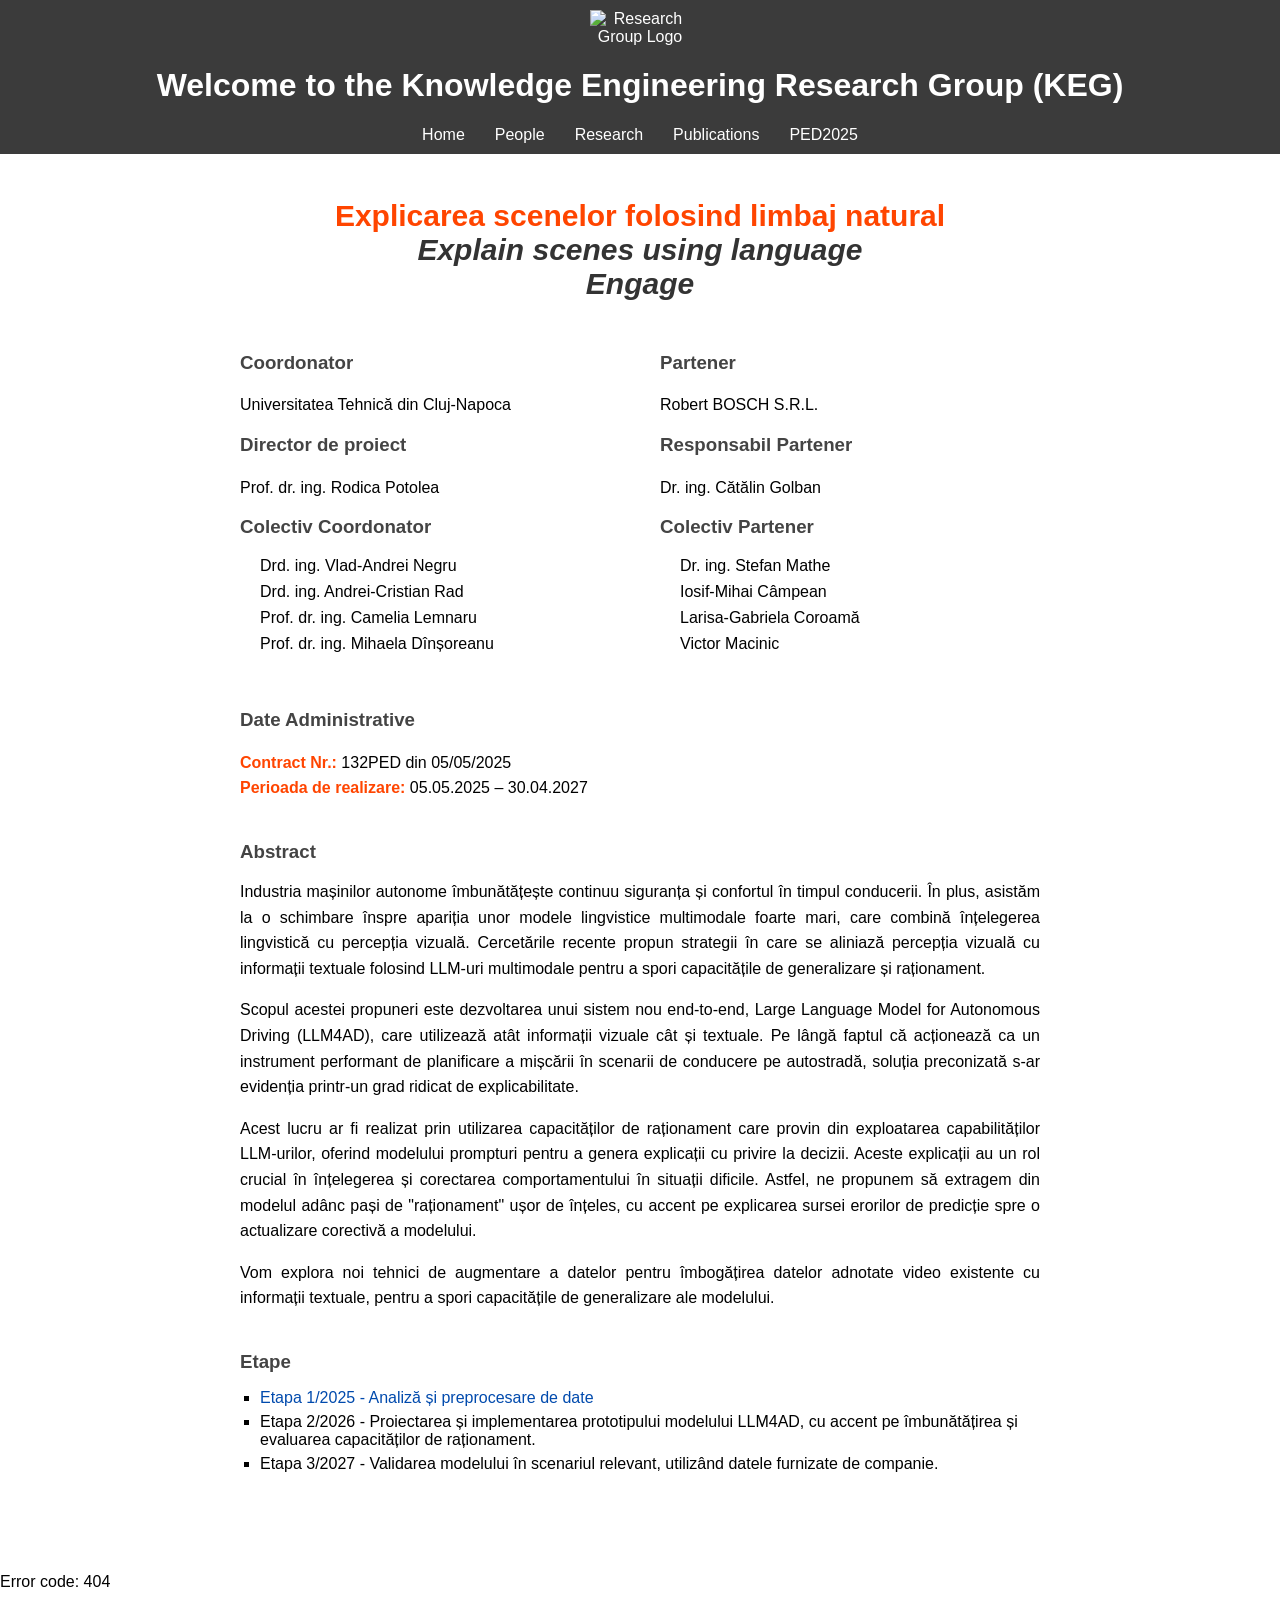
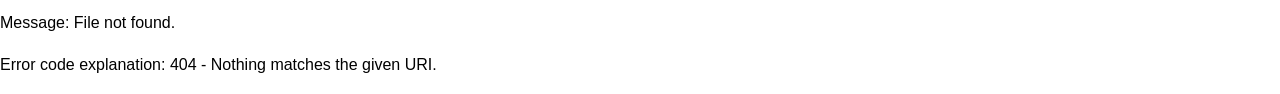
==== ped2025.html @ a37d62c6 "Added files for the ped project" ====
<!DOCTYPE html>
<html lang="en">
<head>
    <meta charset="UTF-8">
    <meta name="viewport" content="width=device-width, initial-scale=1.0">
    <title>PED 2025</title>
    <link rel="stylesheet" href="css/style.css">
    <link rel="icon" href="./images/keg_logo.png" type="image/png">
</head>

<body>
    <div id="header-placeholder"></div>

    <main>
        <section id="raport" class="about-section">

            <h2><strong>Explicarea scenelor folosind limbaj natural</strong><br>
            <em>Explain scenes using language</em><br>
            <em>Engage</em></h2>
            <br><br>
            <div class="two-columns">
                
                <!-- RIGHT COLUMN -->
                <div class="col-right">
                    <h3>Coordonator</h3>
                    <p>Universitatea Tehnică din Cluj-Napoca</p>

                    <h3>Director de proiect</h3>
                    <p>Prof. dr. ing. Rodica Potolea</p>

                    <h3>Colectiv Coordonator</h3>
                    <ul>
                        <li>Drd. ing. Vlad-Andrei Negru</li>
                        <li>Drd. ing. Andrei-Cristian Rad</li>
                        <li>Prof. dr. ing. Camelia Lemnaru</li>
                        <li>Prof. dr. ing. Mihaela Dînșoreanu</li>
                    </ul>
                </div>
                
                <!-- LEFT COLUMN -->
                <div class="col-left">
                    <h3>Partener</h3>
                    <p>Robert BOSCH S.R.L.</p>

                    <h3>Responsabil Partener</h3>
                    <p>Dr. ing. Cătălin Golban</p>

                    <h3>Colectiv Partener</h3>
                    <ul>
                        <li>Dr. ing. Stefan Mathe</li>
                        <li>Iosif-Mihai Câmpean</li>
                        <li>Larisa-Gabriela Coroamă</li>
                        <li>Victor Macinic</li>
                    </ul>
                </div>

                

            </div>

            <!-- CONTENT BELOW THE TWO COLUMNS -->
            <div class="below-columns">
                <h3>Date Administrative</h3>
                <p>
                    <strong>Contract Nr.:</strong> 132PED din 05/05/2025<br>
                    <strong>Perioada de realizare:</strong> 05.05.2025 – 30.04.2027<br>
                </p>
            </div>

        </section>
        <!-- ABSTRACT SECTION -->
        <section id="abstract" class="abstract-section">
            <h3>Abstract</h3>
            <p>
                Industria mașinilor autonome îmbunătățește continuu siguranța și confortul în timpul conducerii. 
                În plus, asistăm la o schimbare înspre apariția unor modele lingvistice multimodale foarte mari, 
                care combină înțelegerea lingvistică cu percepția vizuală. Cercetările recente propun strategii în 
                care se aliniază percepția vizuală cu informații textuale folosind LLM-uri multimodale pentru a 
                spori capacitățile de generalizare și raționament.
            </p>
            <p>
                Scopul acestei propuneri este dezvoltarea unui sistem nou end-to-end, Large Language Model for 
                Autonomous Driving (LLM4AD), care utilizează atât informații vizuale cât și textuale. Pe lângă 
                faptul că acționează ca un instrument performant de planificare a mișcării în scenarii de conducere 
                pe autostradă, soluția preconizată s-ar evidenția printr-un grad ridicat de explicabilitate.
            </p>
            <p>
                Acest lucru ar fi realizat prin utilizarea capacităților de raționament care provin din exploatarea 
                capabilităților LLM-urilor, oferind modelului prompturi pentru a genera explicații cu privire la 
                decizii. Aceste explicații au un rol crucial în înțelegerea și corectarea comportamentului în 
                situații dificile. Astfel, ne propunem să extragem din modelul adânc pași de "raționament" ușor 
                de înțeles, cu accent pe explicarea sursei erorilor de predicție spre o actualizare corectivă a 
                modelului.
            </p>
            <p>
                Vom explora noi tehnici de augmentare a datelor pentru îmbogățirea datelor adnotate video existente 
                cu informații textuale, pentru a spori capacitățile de generalizare ale modelului.
            </p>
        </section>

        <!-- ETAPE SECTION -->
        <section id="etape" class="etape-section">
            <h3>Etape</h3>

            <ul class="etape-list">
                <li><a href="etapa1.html">Etapa 1/2025 - Analiză și preprocesare de date</a></li>
                <li>Etapa 2/2026 - Proiectarea și implementarea prototipului modelului LLM4AD, cu accent pe îmbunătățirea și evaluarea capacităților de raționament.</a></li>
                <li>Etapa 3/2027 - Validarea modelului în scenariul relevant, utilizând datele furnizate de companie.</a></li>
            </ul>
        </section>
    </main>

    <div id="footer-placeholder"></div>



    <!-- Load header -->
    <script>
        document.addEventListener("DOMContentLoaded", function () {
            const headerPlaceholder = document.getElementById("header-placeholder");

            fetch("header.html")
                .then(response => response.text())
                .then(data => {
                    headerPlaceholder.innerHTML = data;
                })
                .catch(error => console.error('Error loading header:', error));
        });
    </script>

    <!-- Load footer -->
    <script>
        document.addEventListener("DOMContentLoaded", function () {
            const footerPlaceholder = document.getElementById("footer-placeholder");

            fetch("footer.html")
                .then(response => response.text())
                .then(data => {
                    footerPlaceholder.innerHTML = data;
                })
                .catch(error => console.error('Error loading footer:', error));
        });
    </script>
</body>
</html>
---- css/style.css ----
/* css/style.css */
html, body {
    height: 100%; /* Make sure the body and html elements take the full height of the page */
    margin: 0;
}

body {
    font-family: Arial, sans-serif;
}

/* Style for the header and footer */
header, footer {
    background-color: #3B3B3B; 
    color: white;  /* text */
    text-align: center; 
    box-sizing: border-box;
    width: 100%;  /* Ensure the header spans the full width */
    justify-content: space-between; /* Space out logo, heading, and nav */
    padding: 10px 20px; /* Padding for spacing */
    flex-wrap: wrap; /* Allow elements to wrap on small screens */
}

footer p {
    color: #000000;
}

nav {
    display: flex;
    justify-content: center;
}

#logo {
    max-width: 100px; /* Limit the size of the logo */
    height: auto;
}

.copyright {
    text-align: center;
    margin-left: auto;
}

.footerContainer {
    position: relative;
    display: flex;
    align-items: center;
    height: 150px;
}

.utcnLogo {
    position: absolute;
    left: 50%;
    transform: translateX(-50%);
}

body {
    font-family: Arial, sans-serif;
    margin: 0;
    padding: 0;
    display: flex;
    flex-direction: column;
}



main {
    flex: 1; /* This ensures the main content takes up all available space */
    margin: auto;
    max-width: 800px;
}

@media screen and (max-width: 765px) {
    main {
        max-width: 90vw;
    }
}


h1 {
    color: white;  /* White text */
}

h2 {
    color: #333;
    margin-bottom: 0.5em;
    text-align: center;
    font-size: 30px;
    padding-top: 20px;
}

h3 {
    color: #444;
}

nav a {
    color: #fff;
    margin: 0 15px;
    text-decoration: none;
}


p {
    text-align: justify;
    line-height: 1.6; /* Optional: improves readability */
}


ul {
    list-style-type: none;
    padding-left: 0;
}

ul li {
    margin: 0.5em 0;
}


.about-section ul {
    padding-left: 20px; /* Parent list */
}

strong {
    color: orangered;
}




/*  */
/*  */
/* People page styles */
/*  */
/*  */
.staff-section, .phd-graduates-section, .phd-students-section, .former-members-section {
    grid-template-columns: repeat(auto-fill, minmax(250px, 1fr));
    gap: 15px;
}

.staff-section {
    display: flex;
    flex-wrap: wrap;      /* Ensures members wrap onto new lines as needed */
    gap: 20px;            /* Adds space between each .member-info div */
    justify-content: center;
    margin-bottom: 40px;
}

.our-team {
    margin-bottom: 30px;
}

.member-info {
    display: flex;
    flex-wrap: wrap;
    align-items: center;
    margin-bottom: 20px;
    background: #fff;
    padding: 15px;
    border: 1px solid #ddd;
    border-radius: 8px;
    box-shadow: 0 4px 8px rgba(0,0,0,0.1);
    text-align: left; /* Changed to left-align text within the details */
    max-width: 95vw; /* Only applies for screen widths below 765px */
}

.member-photo {
    width: 140px;  /* Adjust size as needed */
    height: 140px; /* Ensure it’s square */
    border-radius: 50%; /* Makes the photo circular */
    margin-right: 15px;
    object-fit: cover; /* Ensures the image scales nicely */
    margin-left: 16px;

    @media (max-width: 768px) {
        margin: auto;
        margin-bottom: 12px;
    }
}

.member-info name {
    font-size: 30px;
    font-weight: bold;
}



.member-info p {
    margin: 5px 0;
    text-align: center;
}

.member-info .name {
    font-weight: bold;
}

.member-info .position {
    font-style: italic;
}

.member-info .email, .member-info .phone {
    color: orangered;
}

.member-info a {
    color: orangered;
    text-decoration: none;
}

.member-info a:hover {
    text-decoration: underline;
}

.member-info a:hover {
    text-decoration: underline;
}




.students li, .phd-graduates li {
    background: #fff;
    margin: 8px 0;
    padding: 16px;
    border-radius: 4px;
    border: 1px solid #ddd;
    box-shadow: 0 4px 8px rgba(0,0,0,0.1);
    font-size: 16px;
    color: #444;
    font-weight: bold;
}

.phd-graduates-section ul li, .phd-students-section ul li {
    margin-bottom: 20px;
    background: #fff;
    padding: 15px;
    border: 1px solid #ddd;
    border-radius: 8px;
    box-shadow: 0 4px 8px rgba(0,0,0,0.1);
    text-align: center;
}



/*  */
/*  */
/* Research page style */
/*  */
/*  */


.research-section h1 {
    font-size: 36px;
}

.research-section h2 {
    text-align: center;
    font-size: 30px;
    padding-top: 40px;
}

.research-section h3 {
    font-size: 24px;
    color: orangered;
}

.research-section h4 {
    font-size: 24px;
    color: orangered;
    text-align: center;
}

.research-section h5 {
    font-size: 20px;
    margin-block-end: 0em;
}





.research-section ul {
    padding-left: 20px; /* Parent list */
}

.research-section ul ul {
    padding-left: 40px; /* Indentation for nested lists */
}

.research-section li {
    text-align: justify;
}


.research-section a {
    color: orangered;
}
.projects-section a {
    color: orangered;
}
.datasets-section a {
    color: orangered;
}

/*  */
/*  */
/* Publications page style */
/*  */
/*  */


.publication-section {
    display: flex;
    flex-wrap: wrap;
    justify-content: center; /* Center the content horizontally */
    gap: 40px; /* Space between the boxes */
    width: 100%;
    margin: auto; /* Center the entire container on the page */
    max-width: 90vw; /* Only applies for screen widths below 765px */
}


.highlighted-publication {
    background-color: #fef7e3;
    border-left: 5px solid #ffb300;
    padding: 15px 15px 3px 15px;
    border-radius: 8px;
    box-shadow: 0 0 10px rgba(0, 0, 0, 0.1);
    width: calc(33.33% - 40px); /* Adjust for three columns, minus gap */
    min-width: 200px; /* Ensures items don't shrink too small on smaller screens */
    max-width: 400px; /* Limits the maximum width per item */
    flex-grow: 1; /* Allows items to grow equally */
    flex-shrink: 0; /* Prevents shrinking */
}


.highlighted-publication .authors {
    font-size: 14px;
    color: #555;
}
.highlighted-publication .details {
    font-size: 12px;
    color: #777;
}

.highlighted-publication .title {
    font-size: 18px;
    font-weight: bold;
    padding-bottom: 12px;
}

.highlighted-publication .title a {
    color: orangered;
}

.publication-section2 {
    display: grid;
    flex-wrap: wrap;
    justify-content: center; /* Center the content horizontally */
    gap: 20px; /* Space between the boxes */
    width: 100%;
    margin: auto; /* Center the entire container on the page */
    max-width: 90vw; /* Only applies for screen widths below 765px */
}

.simpler-publication {
    margin-bottom: 3%;
    border-radius: 8px;
    text-align: justify;
}

.simpler-publication .title{
    font-size: 20px;
    color: #555;
    margin-bottom: 5px;
}

.simpler-publication .title a{
    color: #555;
}

.simpler-publication .authors {
    font-size: 17px;
    color: #555;
    margin-bottom: 5px;
}

.simpler-publication .details {
    font-size: 14px;
    color: #555;
}


.dataset-section {
    margin-bottom: 30px;
}

.dataset-section a {
    color: #444;
    text-decoration: none;
}

.dataset-section a:hover {
    text-decoration: underline;
}

.download-link {
    display: block;
    margin-top: 10px;
    font-weight: bold;
}


/*  */
/*  */
/* PED2025 page style */
/*  */
/*  */



.two-columns {
    display: flex;
    justify-content: space-between;
    gap: 40px;
    margin-bottom: 40px;
}

.col-left,
.col-right {
    width: 48%;      /* Adjust if you want narrower or wider columns */
}

.below-columns {
    margin-top: 20px;
}

/* Optional styles to make columns look cleaner */
.two-columns h3 {
    margin-top: 0;
}

.abstract-section {
    margin-top: 40px;
}

.abstract-section h3 {
    margin-bottom: 10px;
}

.etape-section {
    margin-top: 40px;
}

.etape-section h3 {
    margin-bottom: 10px;
}

.etape-list {
    list-style-type: square; /* or circle, disc, none */
    padding-left: 20px;
}

.etape-list li {
    margin: 6px 0;
}

.etape-list a {
    text-decoration: none;
    color: #004aad; /* Adjust to your theme */
    font-weight: 500;
}

.etape-list a:hover {
    text-decoration: underline;
}

.publicatie-link {
    text-decoration: none;
    color: #004aad; /* sau culoarea temei tale */
}

.publicatie-link:hover {
    text-decoration: underline;
    cursor: pointer;
}
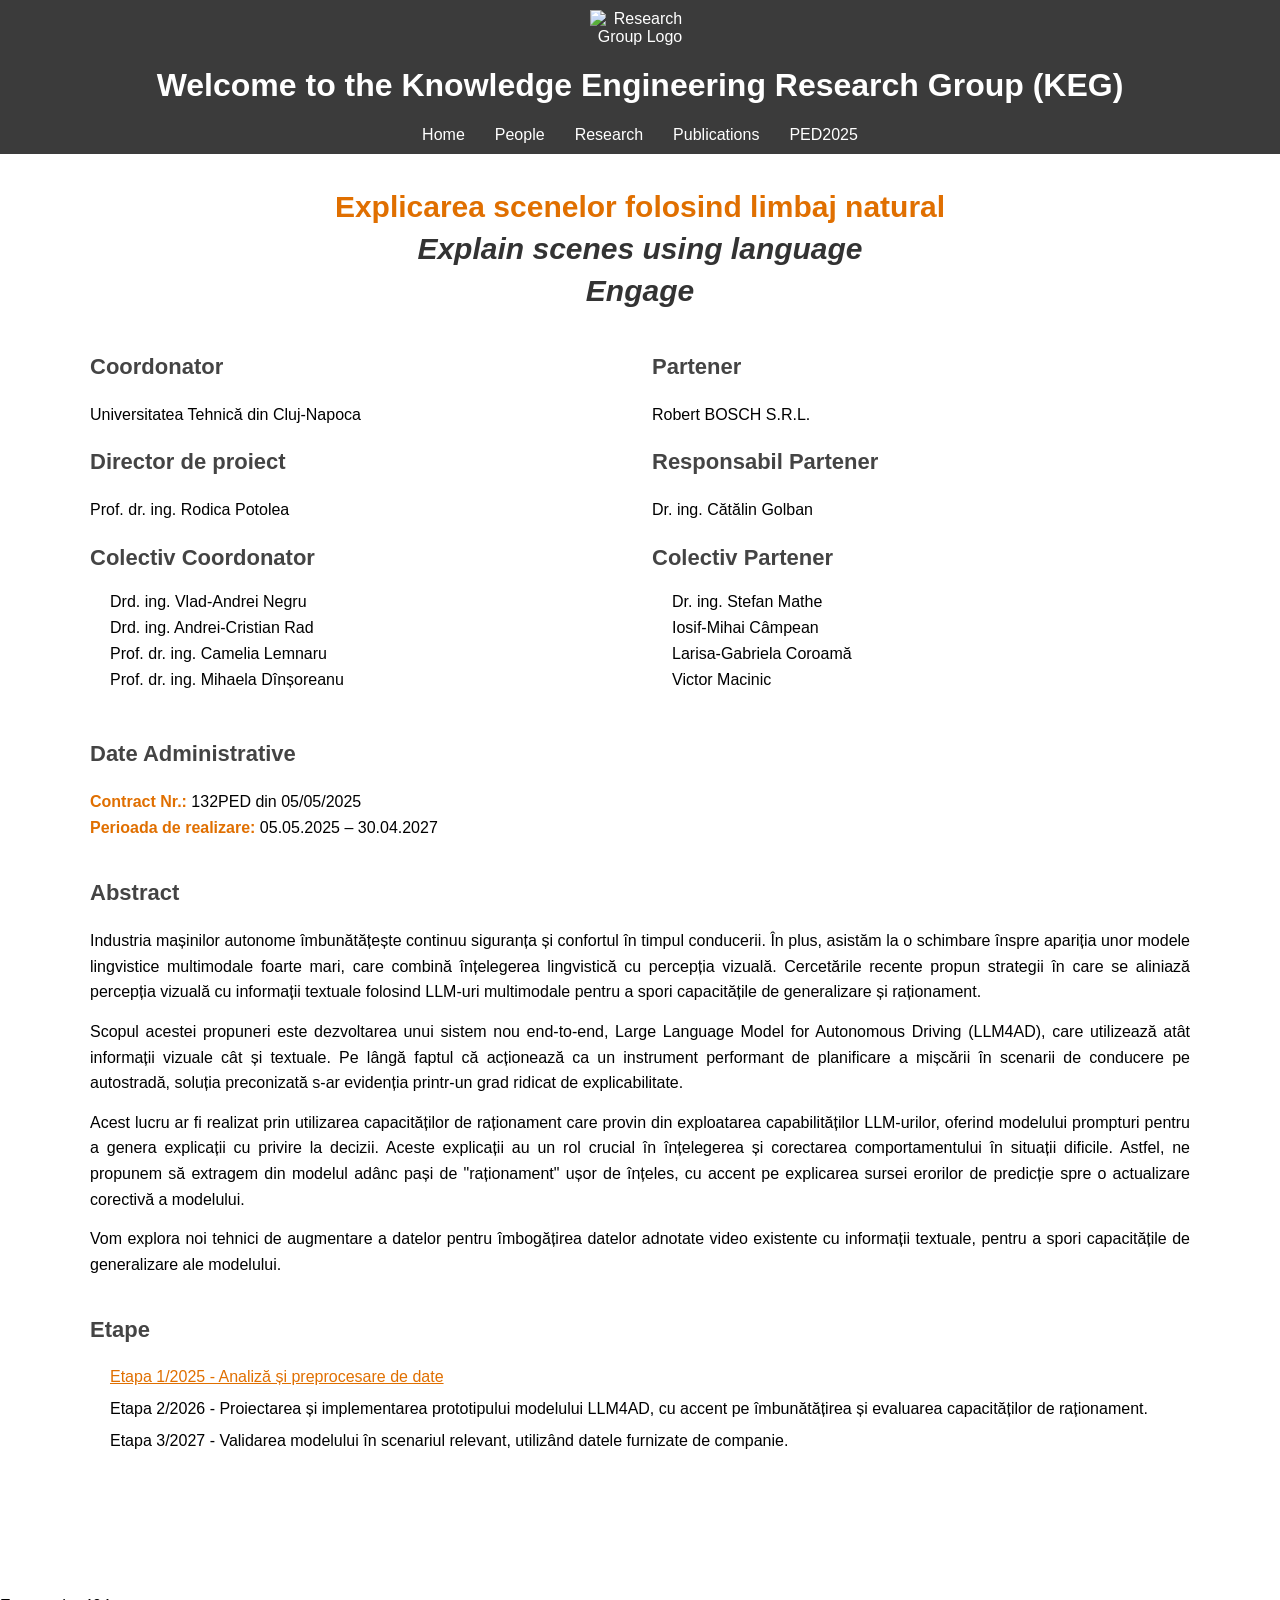
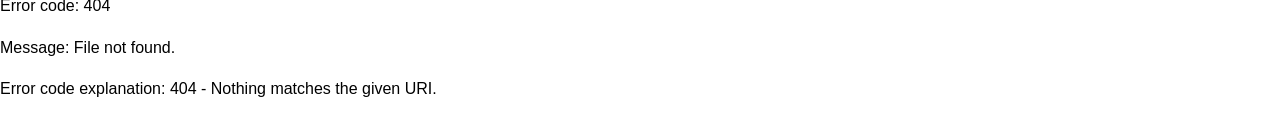
==== commit 28e2c50a: "Update webpage: styles, members, publications to be all up-to-date" ====
--- a/ped2025.html
+++ b/ped2025.html
@@ -17,7 +17,6 @@
             <h2><strong>Explicarea scenelor folosind limbaj natural</strong><br>
             <em>Explain scenes using language</em><br>
             <em>Engage</em></h2>
-            <br><br>
             <div class="two-columns">
                 
                 <!-- RIGHT COLUMN -->
@@ -104,8 +103,8 @@
 
             <ul class="etape-list">
                 <li><a href="etapa1.html">Etapa 1/2025 - Analiză și preprocesare de date</a></li>
-                <li>Etapa 2/2026 - Proiectarea și implementarea prototipului modelului LLM4AD, cu accent pe îmbunătățirea și evaluarea capacităților de raționament.</a></li>
-                <li>Etapa 3/2027 - Validarea modelului în scenariul relevant, utilizând datele furnizate de companie.</a></li>
+                <li>Etapa 2/2026 - Proiectarea și implementarea prototipului modelului LLM4AD, cu accent pe îmbunătățirea și evaluarea capacităților de raționament.</li>
+                <li>Etapa 3/2027 - Validarea modelului în scenariul relevant, utilizând datele furnizate de companie.</li>
             </ul>
         </section>
     </main>
--- a/css/style.css
+++ b/css/style.css
@@ -1,3 +1,24 @@
+/* Design tokens: change a value here to update every page */
+:root {
+    --accent: #ffa64d; /* lighter tint of the KEG logo orange, for decorative bars */
+    --link: #e06f00; /* deeper orange for links and interactive text */
+    --text: #222;
+    --muted: #666;
+    --border: #e5e5e5;
+    --radius: 10px;
+    --gap: 24px;
+    --h2: 30px;
+    --h3: 22px;
+}
+
+a {
+    color: var(--link);
+}
+
+a:hover {
+    text-decoration: underline;
+}
+
 /* css/style.css */
 html, body {
     height: 100%; /* Make sure the body and html elements take the full height of the page */
@@ -6,6 +27,11 @@
 
 body {
     font-family: Arial, sans-serif;
+}
+
+/* Space between the page content and the footer */
+#footer-placeholder {
+    margin-top: 60px;
 }
 
 /* Style for the header and footer */
@@ -65,7 +91,7 @@
 main {
     flex: 1; /* This ensures the main content takes up all available space */
     margin: auto;
-    max-width: 800px;
+    max-width: 1100px; /* same content width on every page */
 }
 
 @media screen and (max-width: 765px) {
@@ -73,6 +99,7 @@
         max-width: 90vw;
     }
 }
+
 
 
 h1 {
@@ -83,12 +110,17 @@
     color: #333;
     margin-bottom: 0.5em;
     text-align: center;
-    font-size: 30px;
+    font-size: var(--h2);
     padding-top: 20px;
 }
 
 h3 {
     color: #444;
+    font-size: var(--h3);
+}
+
+.square-list {
+    list-style-type: square;
 }
 
 nav a {
@@ -119,7 +151,7 @@
 }
 
 strong {
-    color: orangered;
+    color: var(--link);
 }
 
 
@@ -196,11 +228,11 @@
 }
 
 .member-info .email, .member-info .phone {
-    color: orangered;
+    color: var(--link);
 }
 
 .member-info a {
-    color: orangered;
+    color: var(--link);
     text-decoration: none;
 }
 
@@ -215,27 +247,138 @@
 
 
 
-.students li, .phd-graduates li {
+/* Team cards: centered stacked layout in a responsive grid */
+.staff-container {
+    display: grid;
+    grid-template-columns: repeat(3, 1fr);
+    gap: var(--gap);
+    width: 100%;
+    max-width: 1400px;
+    margin: 0 auto;
+}
+
+@media (max-width: 900px) {
+    .staff-container {
+        grid-template-columns: repeat(2, 1fr);
+    }
+}
+
+@media (max-width: 600px) {
+    .staff-container {
+        grid-template-columns: 1fr;
+    }
+}
+
+.staff-section .member-info {
+    display: flex;
+    flex-direction: column;
+    align-items: center;
+    text-align: center;
+    margin: 0;
+    padding: 28px 22px;
+    max-width: none;
+    border-radius: var(--radius);
+    border: 1px solid var(--border);
+    border-top: 4px solid var(--accent);
+    box-shadow: 0 4px 12px rgba(0, 0, 0, 0.08);
+    transition: transform 0.2s ease, box-shadow 0.2s ease;
+}
+
+.staff-section .member-info:hover {
+    transform: translateY(-3px);
+    box-shadow: 0 8px 18px rgba(0, 0, 0, 0.12);
+}
+
+.staff-section .member-photo {
+    width: 120px;
+    height: 120px;
+    margin: 0 0 18px;
+    border: none;
+}
+
+.staff-section .member-info > div {
+    width: 100%;
+}
+
+.staff-section .member-info p {
+    margin: 8px 0;
+    text-align: center;
+    overflow-wrap: anywhere;
+}
+
+.staff-section .member-info .name {
+    font-size: 17px;
+    line-height: 1.3;
+}
+
+.staff-section .member-info .title {
+    display: block;
+    font-weight: normal;
+    font-style: italic;
+    font-size: 14px;
+    color: #666;
+}
+
+.staff-section .member-info .position {
+    color: #666;
+    font-size: 14px;
+}
+
+.staff-section .member-info .scholar {
+    margin-top: 12px;
+}
+
+.staff-section .member-info .scholar a {
+    display: inline-block;
+    padding: 6px 14px;
+    border: 1px solid var(--link);
+    border-radius: 999px;
+    font-size: 13px;
+}
+
+.staff-section .member-info .scholar a:hover {
+    background: var(--link);
+    color: #fff;
+    text-decoration: none;
+}
+
+/* PhD students and graduates: cards in a 3-column grid */
+.phd-students-section ul,
+.phd-graduates-section ul {
+    display: grid;
+    grid-template-columns: repeat(3, 1fr);
+    gap: var(--gap);
+    list-style: none;
+    padding: 0;
+    margin: 0 0 30px;
+}
+
+.phd-students-section li,
+.phd-graduates-section li {
     background: #fff;
-    margin: 8px 0;
-    padding: 16px;
-    border-radius: 4px;
-    border: 1px solid #ddd;
-    box-shadow: 0 4px 8px rgba(0,0,0,0.1);
-    font-size: 16px;
-    color: #444;
+    padding: 18px;
+    border-radius: var(--radius);
     font-weight: bold;
-}
-
-.phd-graduates-section ul li, .phd-students-section ul li {
-    margin-bottom: 20px;
-    background: #fff;
-    padding: 15px;
-    border: 1px solid #ddd;
-    border-radius: 8px;
-    box-shadow: 0 4px 8px rgba(0,0,0,0.1);
+    border: 1px solid var(--border);
+    border-top: 4px solid var(--accent);
+    box-shadow: 0 4px 8px rgba(0,0,0,0.08);
     text-align: center;
 }
+
+@media (max-width: 900px) {
+    .phd-students-section ul,
+    .phd-graduates-section ul {
+        grid-template-columns: repeat(2, 1fr);
+    }
+}
+
+@media (max-width: 600px) {
+    .phd-students-section ul,
+    .phd-graduates-section ul {
+        grid-template-columns: 1fr;
+    }
+}
+
 
 
 
@@ -258,12 +401,12 @@
 
 .research-section h3 {
     font-size: 24px;
-    color: orangered;
+    color: var(--link);
 }
 
 .research-section h4 {
     font-size: 24px;
-    color: orangered;
+    color: var(--link);
     text-align: center;
 }
 
@@ -290,13 +433,13 @@
 
 
 .research-section a {
-    color: orangered;
+    color: var(--link);
 }
 .projects-section a {
-    color: orangered;
+    color: var(--link);
 }
 .datasets-section a {
-    color: orangered;
+    color: var(--link);
 }
 
 /*  */
@@ -307,73 +450,133 @@
 
 
 .publication-section {
+    display: grid;
+    grid-template-columns: repeat(3, 1fr);
+    gap: 24px;
+    width: 100%;
+    margin: auto;
+}
+
+@media (max-width: 900px) {
+    .publication-section {
+        grid-template-columns: repeat(2, 1fr);
+    }
+}
+
+@media (max-width: 600px) {
+    .publication-section {
+        grid-template-columns: 1fr;
+    }
+}
+
+
+.highlighted-publication {
+    position: relative;
+    cursor: pointer;
+    background: #fff;
+    border: 1px solid var(--border);
+    border-top: 4px solid var(--link);
+    padding: 24px;
+    border-radius: var(--radius);
+    box-shadow: 0 4px 12px rgba(0, 0, 0, 0.08);
+    width: 100%;
+    min-width: 0;
+    max-width: none;
+    box-sizing: border-box;
     display: flex;
-    flex-wrap: wrap;
-    justify-content: center; /* Center the content horizontally */
-    gap: 40px; /* Space between the boxes */
-    width: 100%;
-    margin: auto; /* Center the entire container on the page */
-    max-width: 90vw; /* Only applies for screen widths below 765px */
-}
-
-
-.highlighted-publication {
-    background-color: #fef7e3;
-    border-left: 5px solid #ffb300;
-    padding: 15px 15px 3px 15px;
-    border-radius: 8px;
-    box-shadow: 0 0 10px rgba(0, 0, 0, 0.1);
-    width: calc(33.33% - 40px); /* Adjust for three columns, minus gap */
-    min-width: 200px; /* Ensures items don't shrink too small on smaller screens */
-    max-width: 400px; /* Limits the maximum width per item */
-    flex-grow: 1; /* Allows items to grow equally */
-    flex-shrink: 0; /* Prevents shrinking */
-}
-
-
-.highlighted-publication .authors {
-    font-size: 14px;
-    color: #555;
-}
-.highlighted-publication .details {
-    font-size: 12px;
-    color: #777;
+    flex-direction: column;
+    transition: transform 0.2s ease, box-shadow 0.2s ease;
+}
+
+.highlighted-publication:hover {
+    transform: translateY(-3px);
+    box-shadow: 0 8px 18px rgba(0, 0, 0, 0.12);
 }
 
 .highlighted-publication .title {
     font-size: 18px;
     font-weight: bold;
-    padding-bottom: 12px;
+    line-height: 1.35;
+    margin-bottom: 10px;
 }
 
 .highlighted-publication .title a {
-    color: orangered;
+    color: var(--text);
+    text-decoration: none;
+}
+
+.highlighted-publication .title a:hover {
+    color: var(--link);
+    text-decoration: underline;
+}
+
+.highlighted-publication .authors {
+    font-size: 14px;
+    color: var(--muted);
+    margin-bottom: 14px;
+}
+
+.highlighted-publication .details {
+    display: flex;
+    flex-direction: column;
+    gap: 4px;
+    margin-top: auto;
+    font-size: 12px;
+}
+
+.highlighted-publication .details p {
+    margin: 0;
+    color: #555;
+}
+
+.highlighted-publication .title a {
+    color: var(--link);
 }
 
 .publication-section2 {
     display: grid;
     flex-wrap: wrap;
     justify-content: center; /* Center the content horizontally */
-    gap: 20px; /* Space between the boxes */
+    gap: 12px; /* Space between the boxes */
     width: 100%;
     margin: auto; /* Center the entire container on the page */
     max-width: 90vw; /* Only applies for screen widths below 765px */
 }
 
 .simpler-publication {
-    margin-bottom: 3%;
-    border-radius: 8px;
-    text-align: justify;
+    background: #fff;
+    border: 1px solid var(--border);
+    border-left: 4px solid var(--accent);
+    border-radius: var(--radius);
+    padding: 16px 18px;
+    margin: 0;
+    text-align: left;
+    box-shadow: 0 2px 6px rgba(0, 0, 0, 0.05);
+    transition: box-shadow 0.2s ease;
+}
+
+.simpler-publication:hover {
+    box-shadow: 0 4px 12px rgba(0, 0, 0, 0.1);
+}
+
+.year-heading {
+    font-size: var(--h3);
+    color: #333;
+    margin: 22px 0 10px;
+    padding-bottom: 4px;
+    border-bottom: 2px solid var(--accent);
 }
 
 .simpler-publication .title{
-    font-size: 20px;
-    color: #555;
-    margin-bottom: 5px;
+    font-size: 17px;
+    font-weight: bold;
+    color: #222;
+    line-height: 1.35;
+    margin-bottom: 6px;
 }
 
 .simpler-publication .title a{
-    color: #555;
+    color: var(--link);
 }
 
 .simpler-publication .authors {
@@ -388,6 +591,34 @@
 }
 
 
+@media (max-width: 768px) {
+    .publication-section {
+        gap: 24px;
+    }
+
+    .highlighted-publication {
+        width: 100%;
+        max-width: none;
+        min-width: 0;
+    }
+
+    .simpler-publication {
+        text-align: left;
+    }
+
+    .simpler-publication .title {
+        font-size: 17px;
+    }
+
+    .simpler-publication .authors {
+        font-size: 14px;
+    }
+
+    .simpler-publication .details {
+        font-size: 13px;
+    }
+}
+
 .dataset-section {
     margin-bottom: 30px;
 }
@@ -408,79 +639,348 @@
 }
 
 
-/*  */
-/*  */
-/* PED2025 page style */
-/*  */
-/*  */
-
-
+
+
+
+
+
+
+
+
+
+/* PED 2025 page: same spacing rhythm as the other pages */
+.about-section,
+.abstract-section,
+.etape-section {
+    margin-bottom: 40px;
+}
+
+.about-section h2 {
+    padding-top: 0;
+    line-height: 1.4;
+}
 
 .two-columns {
-    display: flex;
-    justify-content: space-between;
-    gap: 40px;
-    margin-bottom: 40px;
+    display: grid;
+    grid-template-columns: repeat(2, 1fr);
+    gap: var(--gap);
+    margin-bottom: 32px;
 }
 
 .col-left,
 .col-right {
-    width: 48%;      /* Adjust if you want narrower or wider columns */
+    padding: 4px 0;
 }
 
 .below-columns {
-    margin-top: 20px;
-}
-
-/* Optional styles to make columns look cleaner */
-.two-columns h3 {
+    margin-top: 8px;
+}
+
+.abstract-section p,
+.below-columns p {
+    line-height: 1.6;
+    margin: 0 0 14px;
+}
+
+.etape-list {
+    padding-left: 20px;
+}
+
+.etape-list li {
+    margin-bottom: 8px;
+    line-height: 1.5;
+}
+
+@media (max-width: 600px) {
+    .two-columns {
+        grid-template-columns: 1fr;
+    }
+}
+
+/* Whole highlighted card opens the publication link */
+.highlighted-publication .title a::after {
+    content: "";
+    position: absolute;
+    inset: 0;
+    border-radius: var(--radius);
+}
+
+/* Whole list entry opens its link, when the entry has one */
+.simpler-publication {
+    position: relative;
+}
+
+.simpler-publication:has(.title a) {
+    cursor: pointer;
+}
+
+.simpler-publication .title a::after {
+    content: "";
+    position: absolute;
+    inset: 0;
+    border-radius: var(--radius);
+}
+
+/* List of publications: tidier entries */
+.simpler-publication {
+    transition: transform 0.2s ease, box-shadow 0.2s ease;
+}
+
+.simpler-publication:hover {
+    transform: translateY(-2px);
+}
+
+.simpler-publication .title {
+    margin-bottom: 8px;
+}
+
+.simpler-publication .authors {
+    font-size: 14px;
+    color: var(--muted);
+    margin-bottom: 8px;
+}
+
+.simpler-publication .details {
+    display: flex;
+    flex-wrap: wrap;
+    gap: 4px 16px;
+    font-size: 13px;
+    color: var(--muted);
+}
+
+/* List of publications: neutral accents, orange only on hover */
+.simpler-publication {
+    border-left: 4px solid #ccc;
+    margin: 0;
+}
+
+.simpler-publication .title a {
+    color: var(--text);
+    text-decoration: none;
+}
+
+.simpler-publication .title a:hover {
+    color: var(--link);
+    text-decoration: underline;
+}
+
+.year-heading {
+    border-bottom: 2px solid #ddd;
+}
+
+/* List of publications: compact, quieter, two columns on wide screens */
+.publication-section2 {
+    grid-template-columns: repeat(2, minmax(0, 1fr));
+    gap: 12px;
+}
+
+.publication-section2 .year-heading {
+    grid-column: 1 / -1;
+    font-size: 18px;
+    margin: 14px 0 6px;
+    padding-bottom: 6px;
+    border-bottom: 1px solid #ddd;
+}
+
+.simpler-publication {
+    padding: 12px 16px;
+    transition: none;
+}
+
+.simpler-publication:hover {
+    transform: none;
+    box-shadow: none;
+}
+
+.simpler-publication .title {
+    font-size: 16px;
+    margin-bottom: 6px;
+}
+
+.simpler-publication .authors {
+    font-size: 13px;
+    margin-bottom: 6px;
+}
+
+@media (max-width: 900px) {
+    .publication-section2 {
+        grid-template-columns: 1fr;
+    }
+}
+
+/* Section titles are centred on every page */
+h2,
+.about-section h2,
+.our-team {
+    text-align: center;
+}
+
+/* The List of Publications title sits inside the grid, so it spans the full width */
+.publication-section2 > h2 {
+    grid-column: 1 / -1;
+    text-align: center;
+}
+
+/* Space between the Highlighted Publications cards and the List of Publications */
+.publication-section {
+    margin-bottom: 40px;
+}
+
+/* Contact lines on team cards: label-style rows, same information */
+.staff-section .member-info .email,
+.staff-section .member-info .phone {
+    display: block;
+    width: 100%;
+    margin: 4px 0;
+    padding: 0;
+    font-size: 13px;
+    color: var(--muted);
+    box-sizing: border-box;
+    overflow-wrap: anywhere;
+}
+
+.staff-section .member-info .email a,
+.staff-section .member-info .phone a {
+    color: var(--link);
+    font-weight: bold;
+}
+
+/* Guaranteed gap between Highlighted Publications and the List of Publications */
+.publication-section {
+    margin-bottom: 40px !important;
+}
+
+.publication-section + .publication-section2 {
+    margin-top: 40px;
+}
+
+/* Space between the Highlighted Publications title and its cards */
+h2 + .publication-section {
+    margin-top: 28px;
+}
+
+/* Highlighted publications: clean white card (option 1) */
+.highlighted-publication {
+    background: #fff;
+    border: 1px solid var(--border);
+    border-top: 3px solid var(--accent);
+    border-radius: var(--radius);
+    box-shadow: 0 4px 14px rgba(0, 0, 0, 0.07);
+    padding: 22px 22px 20px;
+}
+
+.highlighted-publication .title {
+    font-size: 17px;
+    font-weight: bold;
+    line-height: 1.35;
+    margin-bottom: 10px;
+}
+
+.highlighted-publication .authors {
+    font-size: 14px;
+    color: var(--muted);
+    margin-bottom: 12px;
+}
+
+.highlighted-publication .details {
+    font-size: 13px;
+    gap: 3px;
+}
+
+.highlighted-publication .details p {
+    color: var(--muted);
+}
+
+/* PhD students and graduates: softer cards */
+.phd-students-section li,
+.phd-graduates-section li {
+    background: #fff;
+    border: 1px solid #eee;
+    border-top: 1px solid #eee;
+    border-radius: 10px;
+    box-shadow: 0 2px 6px rgba(0, 0, 0, 0.05);
+    padding: 14px 16px;
+    font-weight: normal;
+    font-size: 15px;
+    color: #444;
+}
+
+/* List of publications: each detail on its own line, same order as the highlighted cards */
+.simpler-publication .details {
+    display: flex;
+    flex-direction: column;
+    gap: 3px;
+    font-size: 13px;
+    color: var(--muted);
+}
+
+/* Tone down the orange: decoration is neutral grey, orange is kept for links and hover */
+.staff-section .member-info {
+    border-top: 4px solid #ddd;
+}
+
+.highlighted-publication {
+    border-top: 3px solid #ddd;
+}
+
+.highlighted-publication:hover .title a,
+.simpler-publication:hover .title a {
+    color: var(--link);
+}
+
+/* Consistent page rhythm: same gap under the header and above the footer on every page */
+main {
+    padding-top: 32px;
+}
+
+h2 {
+    padding-top: 0;
+}
+
+main > section:last-child,
+main > div:last-child,
+main > h2:last-child {
+    margin-bottom: 0;
+}
+
+#footer-placeholder {
+    margin-top: 60px;
+}
+
+/* Titles use the same spacing everywhere: no default or page-specific margins above, one gap below */
+h2 {
+    margin: 0 0 16px;
+}
+
+.our-team {
+    margin: 0 0 16px;
+}
+
+.about-section h2,
+.publication-section2 > h2 {
+    margin: 0 0 16px;
+    padding-top: 0;
+}
+
+/* Final title and footer rules: override the leftovers found in the audit */
+.research-section h2 {
+    padding-top: 0;
+    margin: 0 0 16px;
+}
+
+h2 + .publication-section {
     margin-top: 0;
 }
 
-.abstract-section {
-    margin-top: 40px;
-}
-
-.abstract-section h3 {
-    margin-bottom: 10px;
-}
-
-.etape-section {
-    margin-top: 40px;
-}
-
-.etape-section h3 {
-    margin-bottom: 10px;
-}
-
-.etape-list {
-    list-style-type: square; /* or circle, disc, none */
-    padding-left: 20px;
-}
-
-.etape-list li {
-    margin: 6px 0;
-}
-
-.etape-list a {
-    text-decoration: none;
-    color: #004aad; /* Adjust to your theme */
-    font-weight: 500;
-}
-
-.etape-list a:hover {
-    text-decoration: underline;
-}
-
-.publicatie-link {
-    text-decoration: none;
-    color: #004aad; /* sau culoarea temei tale */
-}
-
-.publicatie-link:hover {
-    text-decoration: underline;
-    cursor: pointer;
-}
-
-
-
+.phd-students-section ul,
+.phd-graduates-section ul {
+    margin-bottom: 0;
+}
+
+/* Nothing inside the last block of a page adds space above the footer */
+main > :last-child,
+main > :last-child > :last-child,
+main > :last-child > :last-child > :last-child,
+main > :last-child > :last-child > :last-child > :last-child {
+    margin-bottom: 0;
+}
